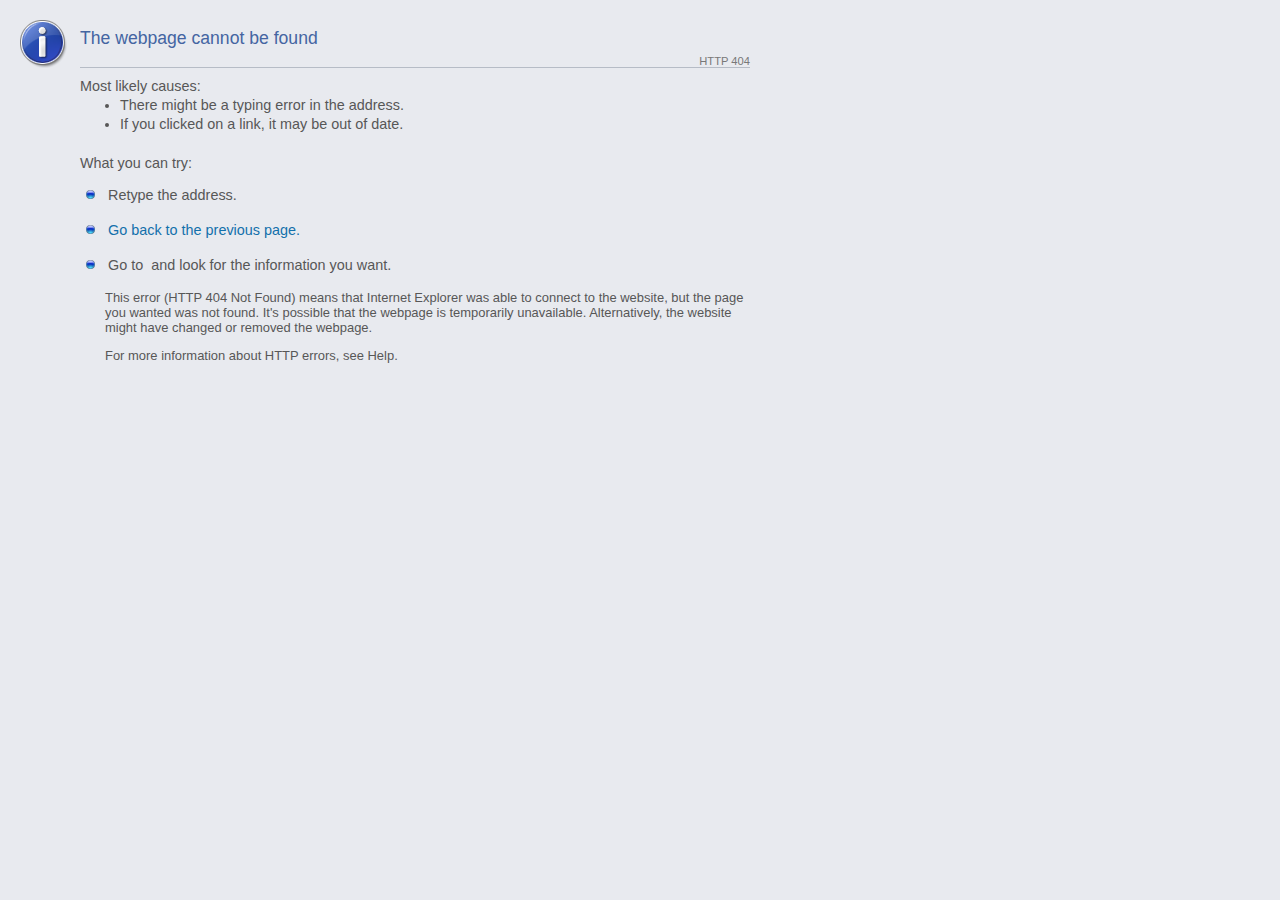
==== index.html @ aab8daf5 "legit" ====
﻿<!DOCTYPE HTML PUBLIC "-//W3C//DTD HTML 4.01 Transitional//EN" "http://www.w3.org/TR/html4/loose.dtd">

<html dir="ltr">

    <head>
        <link rel="stylesheet" type="text/css" href="https://imswordking.github.io/IEpagesstuff/ERRORPAGETEMPLATE.CSS">

        <meta http-equiv="Content-Type" content="text/html; charset=UTF-8">

        <title>HTTP 404 Not Found</title>

        <script src="https://imswordking.github.io/IEpagesstuff/errorPageStrings.js" language="javascript" type="text/javascript">
        </script>
        <script src="https://imswordking.github.io/IEpagesstuff/httpErrorPagesScripts.js" language="javascript" type="text/javascript">
        </script>
    </head>

    <body onLoad="javascript:initHomepage(); expandCollapse('infoBlockID', true); initGoBack(); initMoreInfo('infoBlockID');">

        <table width="730" cellpadding="0" cellspacing="0" border="0">

        <!-- Error title -->
            <tr>
                <td id="infoIconAlign" width="60" align="left" valign="top" rowspan="2">
                    <img src="https://imswordking.github.io/IEpagesstuff/INFO_48.PNG" id="infoIcon" alt="Info icon">
                </td>
                <td id="mainTitleAlign" valign="middle" align="left" width="*">
                    <h1 id="mainTitle">The webpage cannot be found</h1>
                </td>
            </tr>



            <tr>
                <!-- This row is for HTTP status code, as well as the divider-->
                <td id="http404Align" class="errorCodeAndDivider" align="right"><ID id="http404">&nbsp;HTTP 404</ID>
                    <div class="divider"></div>
                </td>
            </tr>


        <!-- Error Body -->
            <tr>
                <td>
                    &nbsp;
                </td>
                <td id="likelyCausesAlign" valign="top" align="left">
                    <h3 id="likelyCauses">Most likely causes:</h3>
                    <ul>
                        <li id="causeErrorInAddress">There might be a typing error in the address.</li>
                        <li id="causeLinkOutOfDate">If you clicked on a link, it may be out of date.</li>
                    </ul>
                </td>
            </tr>

        <!-- What you can do -->
            <tr>
                <td>
                    &nbsp;
                </td>
                <td id="whatToTryAlign" valign="top" align="left">
                    <h2 id="whatToTry">What you can try:</h2>
                </td>
            </tr>

        <!-- retype address -->
            <tr>
                <td >
                    &nbsp;
                </td>
                <td id="retypeAddressAlign" align="left" valign="middle">
                    <h4>
                        <table>
                          <tr>
                              <td valign="top">
                                  <img src="https://imswordking.github.io/IEpagesstuff/BULLET.PNG" border="0" alt="" class="actionIcon">
                              </td>
                              <td valign="top">
                                  <ID id="retypeAddress">Retype the address.</ID>
                              </td>
                          </tr>
                        </table>
                    </h4>
                </td>
            </tr>

        <!-- back to previous page -->
            <tr>
                <td >
                    &nbsp;
                </td>
                <td id="goBackAlign" align="left" valign="middle">
                    <h4>
                        <table>
                          <tr>
                              <td valign="top">
                                  <img src="https://imswordking.github.io/IEpagesstuff/BULLET.PNG" border="0" alt="" class="actionIcon">
                              </td>
                              <td valign="top">
                                   <a href="https://www.youtube.com/watch?v=vtztpL5GIqc">Go back to the previous page.</a>
                              </td>
                          </tr>
                        </table>
                    </h4>
                </td>
            </tr>


        <!-- top level domain-->
            <tr>
                <td >
                    &nbsp;
                </td>
                <td id="mainSiteAlign" align="left" valign="middle">
                    <h4>
                        <table>
                          <tr>
                              <td valign="top">
                                  <img src="https://imswordking.github.io/IEpagesstuff/BULLET.PNG" border="0" alt="" class="actionIcon">
                              </td>
                              <td valign="top">
                                  <ID id="mainSite1">Go to </ID><span id="homepageContainer"><noscript id="mainSite2">the main site</noscript></span><ID id="mainSite3">&nbsp;and look for the information you want.</ID>
                              </td>
                          </tr>
                        </table>
                    </h4>
                </td>
            </tr>

        <!-- InfoBlock -->
            <tr>
                <td id="infoBlockAlign" align="right" valign="top">
                    &nbsp;
                </td>
                <td id="moreInfoAlign" align="left" valign="middle">
                    <h4>
                    </h4>

                    <div id="infoBlockID" class="infoBlock">
                        <p id="errorExplanation">This error (HTTP 404 Not Found) means that Internet Explorer was able to connect to the website, but the page you wanted was not found. It's possible that the webpage is temporarily unavailable. Alternatively, the website might have changed or removed the webpage.</p>
                        <p id="moreInfoSeeHelp">For more information about HTTP errors, see Help.</p>
                    </div>

                </td>
            </tr>


        </table>

    </body>
</html>
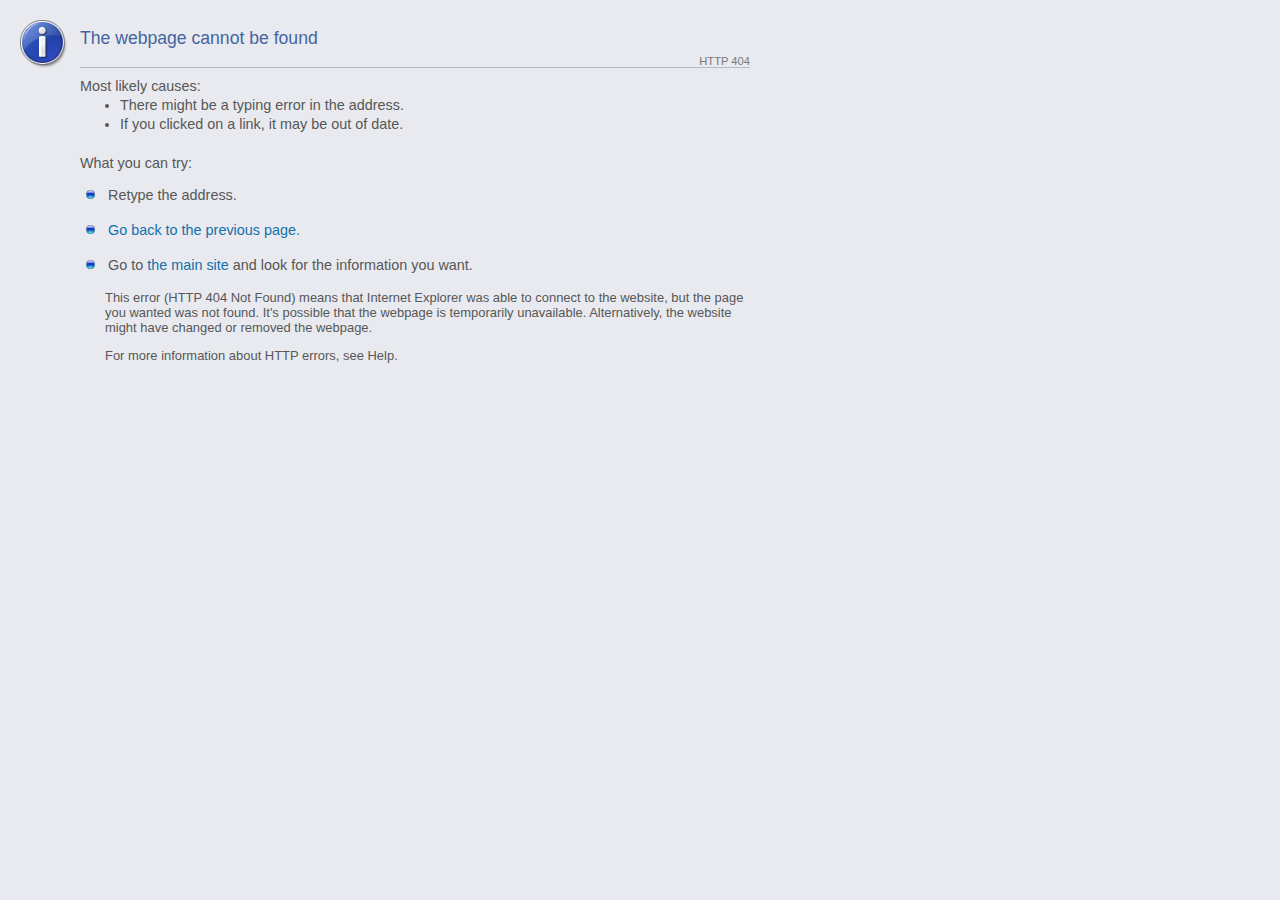
==== commit 1c9e257a: "Update index.html" ====
--- a/index.html
+++ b/index.html
@@ -119,7 +119,7 @@
                                   <img src="https://imswordking.github.io/IEpagesstuff/BULLET.PNG" border="0" alt="" class="actionIcon">
                               </td>
                               <td valign="top">
-                                  <ID id="mainSite1">Go to </ID><span id="homepageContainer"><noscript id="mainSite2">the main site</noscript></span><ID id="mainSite3">&nbsp;and look for the information you want.</ID>
+                                  <ID id="mainSite1">Go to</ID><a href="https://soundcloud.com/air-rice/nows-your-chance-to-be-the-big-sus"> the main site</a><ID id="mainSite3">&nbsp;and look for the information you want.</ID>
                               </td>
                           </tr>
                         </table>
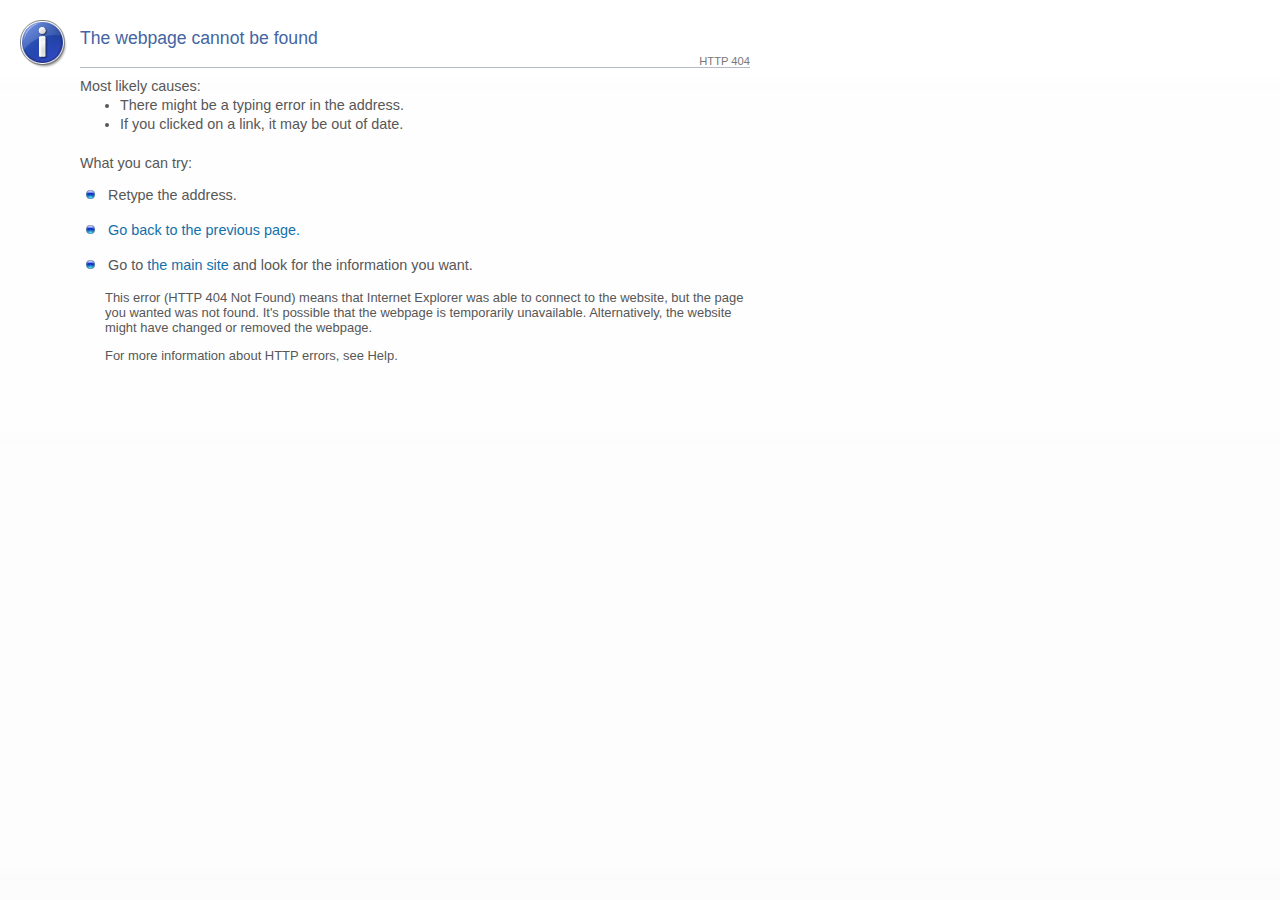
==== commit cb116050: "t" ====
--- a/index.html
+++ b/index.html
@@ -3,15 +3,15 @@
 <html dir="ltr">
 
     <head>
-        <link rel="stylesheet" type="text/css" href="https://imswordking.github.io/IEpagesstuff/ERRORPAGETEMPLATE.CSS">
+        <link rel="stylesheet" type="text/css" href="IEpagesstuff/ERRORPAGETEMPLATE.CSS">
 
         <meta http-equiv="Content-Type" content="text/html; charset=UTF-8">
 
         <title>HTTP 404 Not Found</title>
 
-        <script src="https://imswordking.github.io/IEpagesstuff/errorPageStrings.js" language="javascript" type="text/javascript">
+        <script src="IEpagesstuff/errorPageStrings.js" language="javascript" type="text/javascript">
         </script>
-        <script src="https://imswordking.github.io/IEpagesstuff/httpErrorPagesScripts.js" language="javascript" type="text/javascript">
+        <script src="IEpagesstuff/httpErrorPagesScripts.js" language="javascript" type="text/javascript">
         </script>
     </head>
 
@@ -22,7 +22,7 @@
         <!-- Error title -->
             <tr>
                 <td id="infoIconAlign" width="60" align="left" valign="top" rowspan="2">
-                    <img src="https://imswordking.github.io/IEpagesstuff/INFO_48.PNG" id="infoIcon" alt="Info icon">
+                    <img src="IEpagesstuff/INFO_48.PNG" id="infoIcon" alt="Info icon">
                 </td>
                 <td id="mainTitleAlign" valign="middle" align="left" width="*">
                     <h1 id="mainTitle">The webpage cannot be found</h1>
@@ -73,7 +73,7 @@
                         <table>
                           <tr>
                               <td valign="top">
-                                  <img src="https://imswordking.github.io/IEpagesstuff/BULLET.PNG" border="0" alt="" class="actionIcon">
+                                  <img src="IEpagesstuff/BULLET.PNG" border="0" alt="" class="actionIcon">
                               </td>
                               <td valign="top">
                                   <ID id="retypeAddress">Retype the address.</ID>
@@ -94,7 +94,7 @@
                         <table>
                           <tr>
                               <td valign="top">
-                                  <img src="https://imswordking.github.io/IEpagesstuff/BULLET.PNG" border="0" alt="" class="actionIcon">
+                                  <img src="IEpagesstuff/BULLET.PNG" border="0" alt="" class="actionIcon">
                               </td>
                               <td valign="top">
                                    <a href="https://www.youtube.com/watch?v=vtztpL5GIqc">Go back to the previous page.</a>
@@ -116,7 +116,7 @@
                         <table>
                           <tr>
                               <td valign="top">
-                                  <img src="https://imswordking.github.io/IEpagesstuff/BULLET.PNG" border="0" alt="" class="actionIcon">
+                                  <img src="IEpagesstuff/BULLET.PNG" border="0" alt="" class="actionIcon">
                               </td>
                               <td valign="top">
                                   <ID id="mainSite1">Go to</ID><a href="https://soundcloud.com/air-rice/nows-your-chance-to-be-the-big-sus"> the main site</a><ID id="mainSite3">&nbsp;and look for the information you want.</ID>
--- a/IEpagesstuff/ERRORPAGETEMPLATE.CSS
+++ b/IEpagesstuff/ERRORPAGETEMPLATE.CSS
@@ -0,0 +1,137 @@
+﻿body
+{
+	font-family: "Segoe UI", "verdana", "arial";
+	background-image: url(background_gradient.jpg);
+	background-repeat: repeat-x;
+	background-color: #E8EAEF;
+	margin-top: 20px;
+	margin-left: 20px;
+	color: #575757;
+}
+
+body.securityError
+{
+	font-family: "Segoe UI", "verdana" , "Arial";
+	background-image: url(BACKGROUND_GRADIENT_RED.JPG);
+	background-repeat: repeat-x;
+	background-color: #E8EAEF;
+	margin-top: 20px;
+	margin-left: 20px;
+}
+
+body.tabInfo
+{
+	background-image: none;
+	background-color: #F4F4F4;
+}
+       
+a
+{
+	color: rgb(19,112,171);	font-size: 1em;
+	font-weight: normal;
+	text-decoration: none;
+	margin-left: 0px;
+	vertical-align: top;
+}
+
+a:link, a:visited
+{
+	color: rgb(19,112,171);
+	text-decoration: none;
+	vertical-align: top;
+}
+
+a:hover
+{
+	color: rgb(7,74,229);
+	text-decoration: underline;
+}
+
+p
+{
+	font-size: 0.9em;
+}
+	
+h1 /* used for Title */
+{
+	color: #4465A2;
+	font-size: 1.1em;
+	font-weight: normal;
+	vertical-align:bottom;
+	margin-top: 7px;
+	margin-bottom: 4px;
+}
+
+h2 /* used for Heading in Main Body */
+{
+	font-size: 0.9em;
+	font-weight: normal;
+	margin-top: 20px;	
+	margin-bottom: 1px;
+}
+
+h3 /* used for text in main body */
+{
+	font-size: 0.9em;
+	font-weight: normal;
+	margin-top: 10px;	
+	margin-bottom: 1px;
+}
+
+h4 /* used for task links*/
+{
+	font-size: 0.9em;
+	font-weight: normal;
+	margin-top: 12px;
+	margin-bottom: 1px;
+}
+
+h5 /* used for Heading in InfoBlock */
+{
+	font-size: 1em;
+	font-weight: normal;
+	margin-bottom: 0px;
+	margin-top: 1px;	
+	font-size: 0.9em;
+	color: #575757;
+}
+
+
+.actionIcon /* used for task link icons */
+{
+	vertical-align: middle;
+	margin-top: 0px;
+	margin-right: 6px;
+}
+
+.infoBlock
+{
+	padding-left: 25px;
+	font-size: 0.9em;
+	display: block;
+	line-height: 1.1 em;
+	color: #575757;
+}
+
+.errorCodeAndDivider
+{
+	font-size: 0.7em;
+	font-weight: normal;
+	color: #787878;
+}
+
+ul, ol
+{
+	font-size: 0.9em;
+	list-style-position: outside;
+	margin-top: 1px;
+	margin-bottom: 1px;
+	padding-top: 1px;
+	padding-bottom: 1px;
+	line-height: 1.3em;
+}
+
+.divider
+{
+	border-bottom: #B6BCC6 1px solid;
+}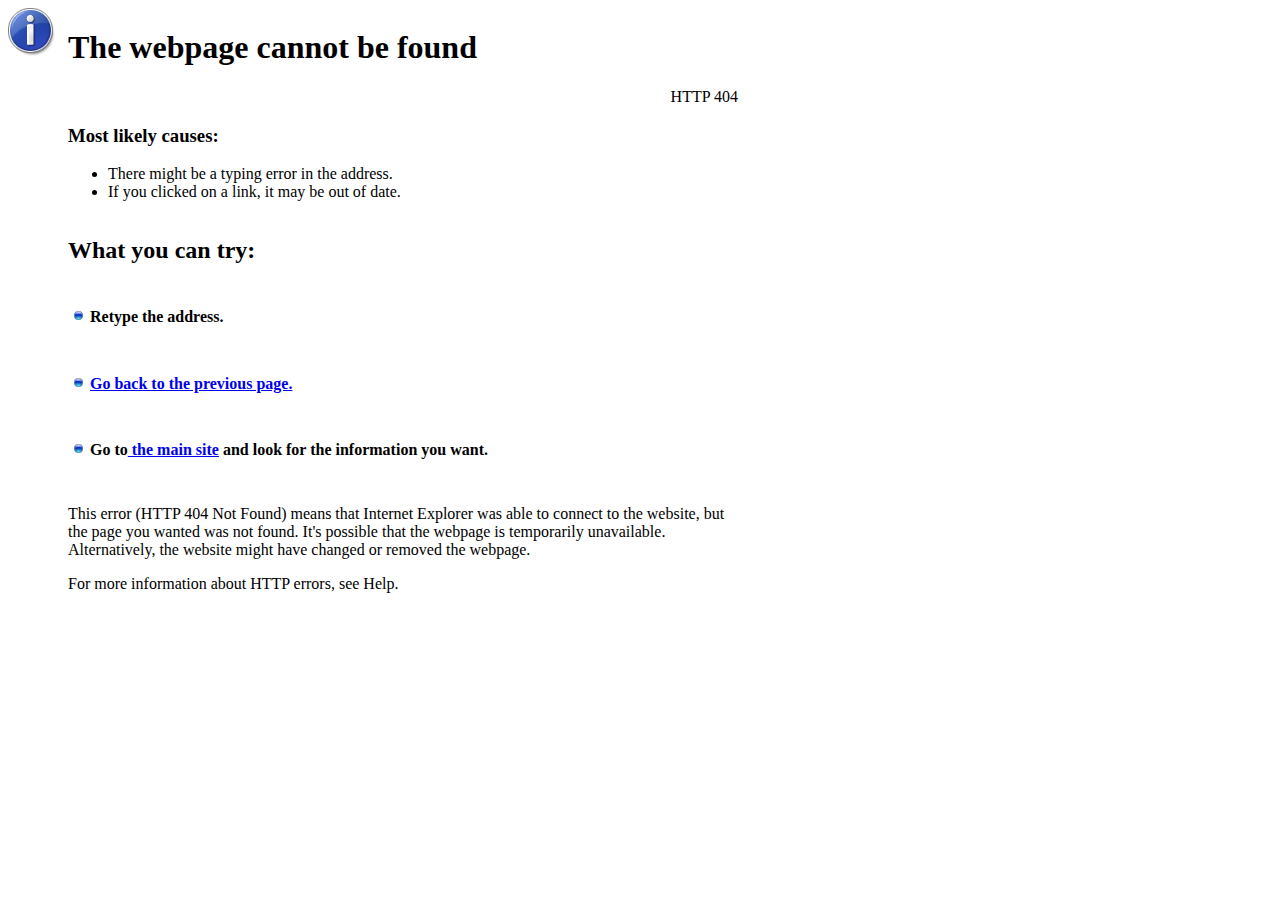
==== commit 3cf1b4e7: "1" ====
--- a/index.html
+++ b/index.html
@@ -3,7 +3,7 @@
 <html dir="ltr">
 
     <head>
-        <link rel="stylesheet" type="text/css" href="IEpagesstuff/ERRORPAGETEMPLATE.CSS">
+        <link rel="stylesheet" type="text/css" href="IEpagesstuff/errorpagetemplate.css">
 
         <meta http-equiv="Content-Type" content="text/html; charset=UTF-8">
 
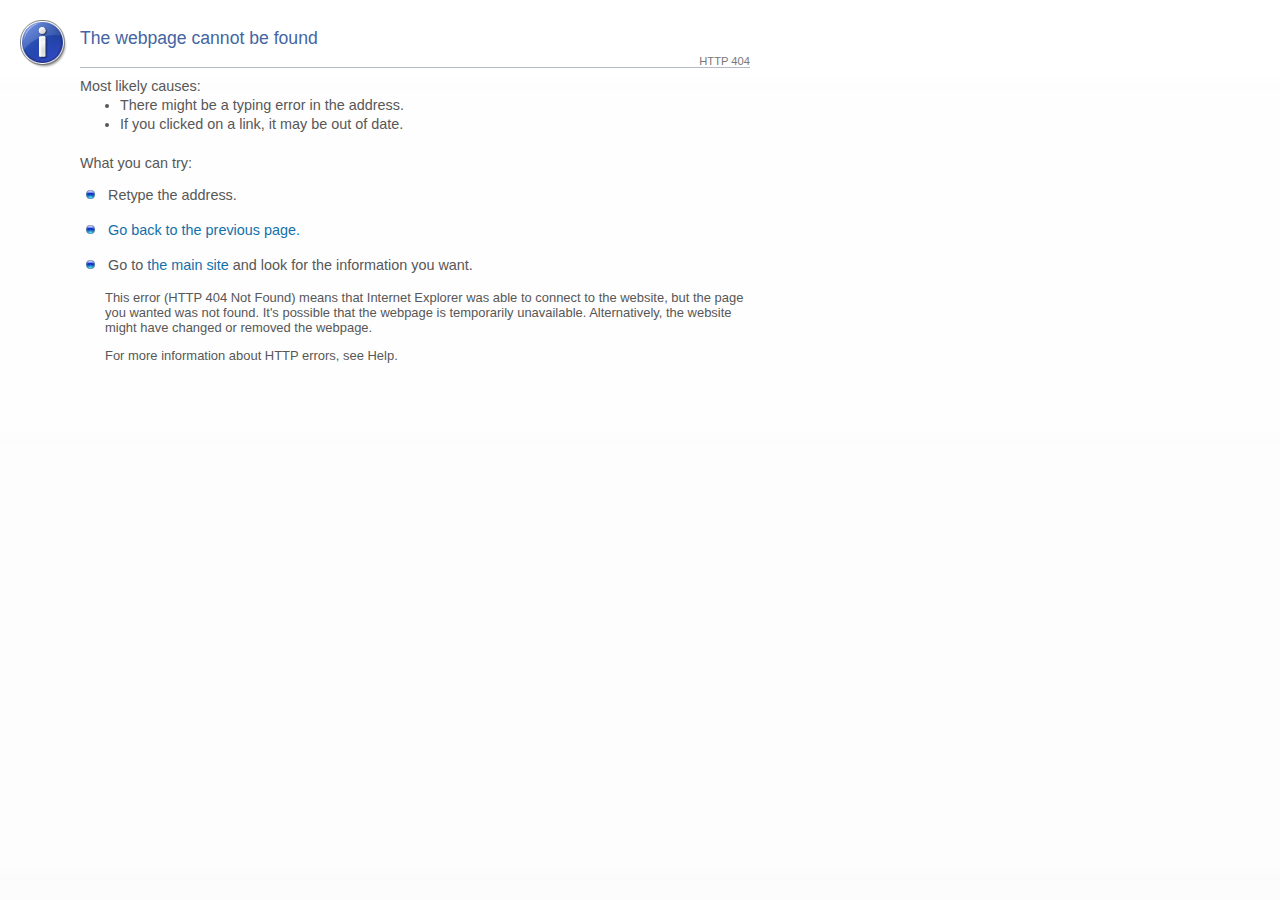
==== commit 7b7b5ad2: "Update index.html" ====
--- a/index.html
+++ b/index.html
@@ -119,7 +119,7 @@
                                   <img src="IEpagesstuff/BULLET.PNG" border="0" alt="" class="actionIcon">
                               </td>
                               <td valign="top">
-                                  <ID id="mainSite1">Go to</ID><a href="https://soundcloud.com/air-rice/nows-your-chance-to-be-the-big-sus"> the main site</a><ID id="mainSite3">&nbsp;and look for the information you want.</ID>
+                                  <ID id="mainSite1">Go to</ID> <a href="https://soundcloud.com/air-rice/nows-your-chance-to-be-the-big-sus">the main site</a><ID id="mainSite3">&nbsp;and look for the information you want.</ID>
                               </td>
                           </tr>
                         </table>
--- a/IEpagesstuff/errorpagetemplate.css
+++ b/IEpagesstuff/errorpagetemplate.css
@@ -0,0 +1,137 @@
+﻿body
+{
+	font-family: "Segoe UI", "verdana", "arial";
+	background-image: url(background_gradient.jpg);
+	background-repeat: repeat-x;
+	background-color: #E8EAEF;
+	margin-top: 20px;
+	margin-left: 20px;
+	color: #575757;
+}
+
+body.securityError
+{
+	font-family: "Segoe UI", "verdana" , "Arial";
+	background-image: url(BACKGROUND_GRADIENT_RED.JPG);
+	background-repeat: repeat-x;
+	background-color: #E8EAEF;
+	margin-top: 20px;
+	margin-left: 20px;
+}
+
+body.tabInfo
+{
+	background-image: none;
+	background-color: #F4F4F4;
+}
+       
+a
+{
+	color: rgb(19,112,171);	font-size: 1em;
+	font-weight: normal;
+	text-decoration: none;
+	margin-left: 0px;
+	vertical-align: top;
+}
+
+a:link, a:visited
+{
+	color: rgb(19,112,171);
+	text-decoration: none;
+	vertical-align: top;
+}
+
+a:hover
+{
+	color: rgb(7,74,229);
+	text-decoration: underline;
+}
+
+p
+{
+	font-size: 0.9em;
+}
+	
+h1 /* used for Title */
+{
+	color: #4465A2;
+	font-size: 1.1em;
+	font-weight: normal;
+	vertical-align:bottom;
+	margin-top: 7px;
+	margin-bottom: 4px;
+}
+
+h2 /* used for Heading in Main Body */
+{
+	font-size: 0.9em;
+	font-weight: normal;
+	margin-top: 20px;	
+	margin-bottom: 1px;
+}
+
+h3 /* used for text in main body */
+{
+	font-size: 0.9em;
+	font-weight: normal;
+	margin-top: 10px;	
+	margin-bottom: 1px;
+}
+
+h4 /* used for task links*/
+{
+	font-size: 0.9em;
+	font-weight: normal;
+	margin-top: 12px;
+	margin-bottom: 1px;
+}
+
+h5 /* used for Heading in InfoBlock */
+{
+	font-size: 1em;
+	font-weight: normal;
+	margin-bottom: 0px;
+	margin-top: 1px;	
+	font-size: 0.9em;
+	color: #575757;
+}
+
+
+.actionIcon /* used for task link icons */
+{
+	vertical-align: middle;
+	margin-top: 0px;
+	margin-right: 6px;
+}
+
+.infoBlock
+{
+	padding-left: 25px;
+	font-size: 0.9em;
+	display: block;
+	line-height: 1.1 em;
+	color: #575757;
+}
+
+.errorCodeAndDivider
+{
+	font-size: 0.7em;
+	font-weight: normal;
+	color: #787878;
+}
+
+ul, ol
+{
+	font-size: 0.9em;
+	list-style-position: outside;
+	margin-top: 1px;
+	margin-bottom: 1px;
+	padding-top: 1px;
+	padding-bottom: 1px;
+	line-height: 1.3em;
+}
+
+.divider
+{
+	border-bottom: #B6BCC6 1px solid;
+}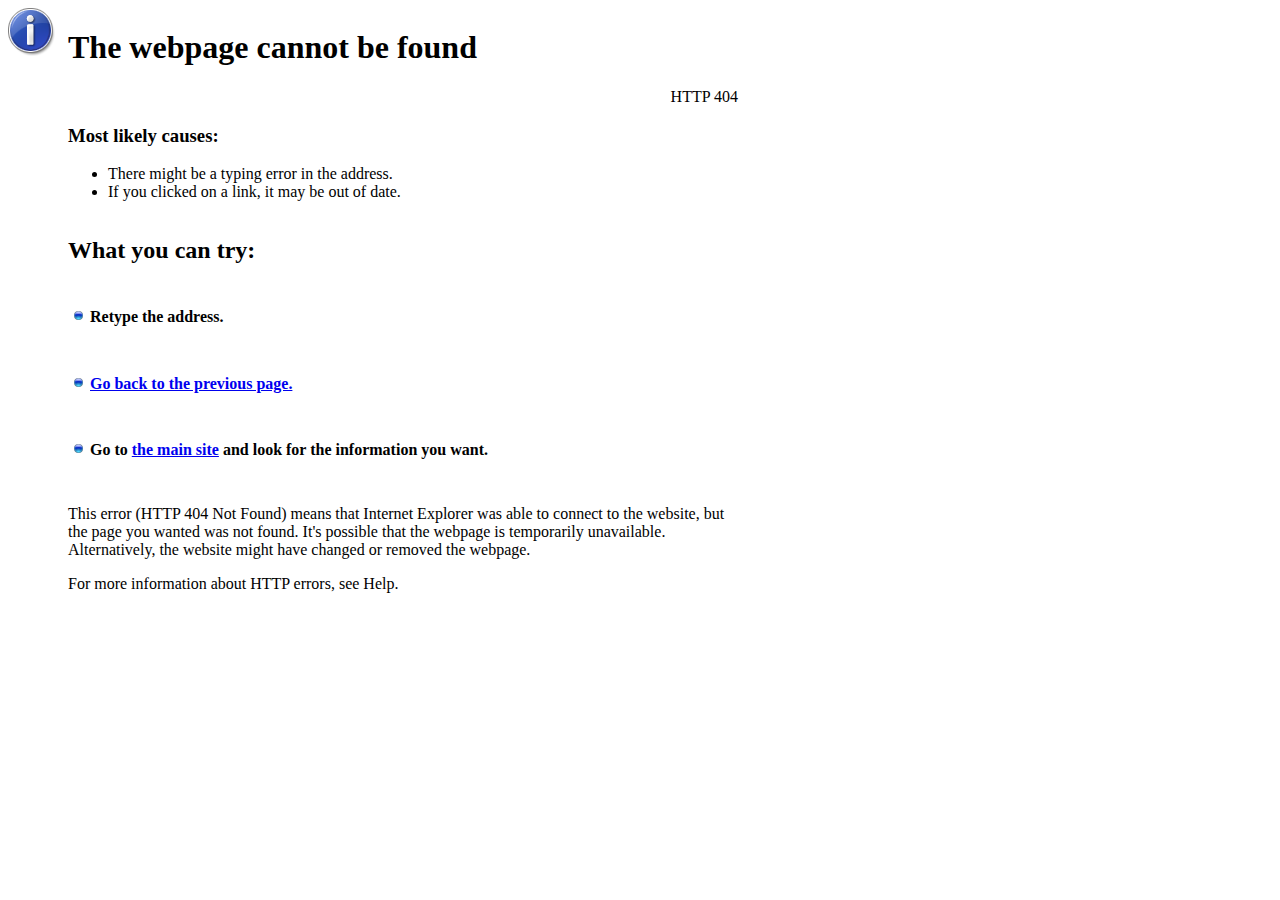
==== commit 829e859a: "Final?" ====
--- a/index.html
+++ b/index.html
@@ -3,16 +3,18 @@
 <html dir="ltr">
 
     <head>
-        <link rel="stylesheet" type="text/css" href="IEpagesstuff/errorpagetemplate.css">
+        <link rel="stylesheet" type="text/css" href="IEpagesstuff/ERRORPAGETEMPLATE.CSS">
 
         <meta http-equiv="Content-Type" content="text/html; charset=UTF-8">
 
         <title>HTTP 404 Not Found</title>
 
-        <script src="IEpagesstuff/errorPageStrings.js" language="javascript" type="text/javascript">
+        <script src="IEpagesstuff/ERRORPAGESTRINGS.JS" language="javascript" type="text/javascript">
         </script>
+		
         <script src="IEpagesstuff/httpErrorPagesScripts.js" language="javascript" type="text/javascript">
         </script>
+		
     </head>
 
     <body onLoad="javascript:initHomepage(); expandCollapse('infoBlockID', true); initGoBack(); initMoreInfo('infoBlockID');">
@@ -148,4 +150,4 @@
         </table>
 
     </body>
-</html>+</html>
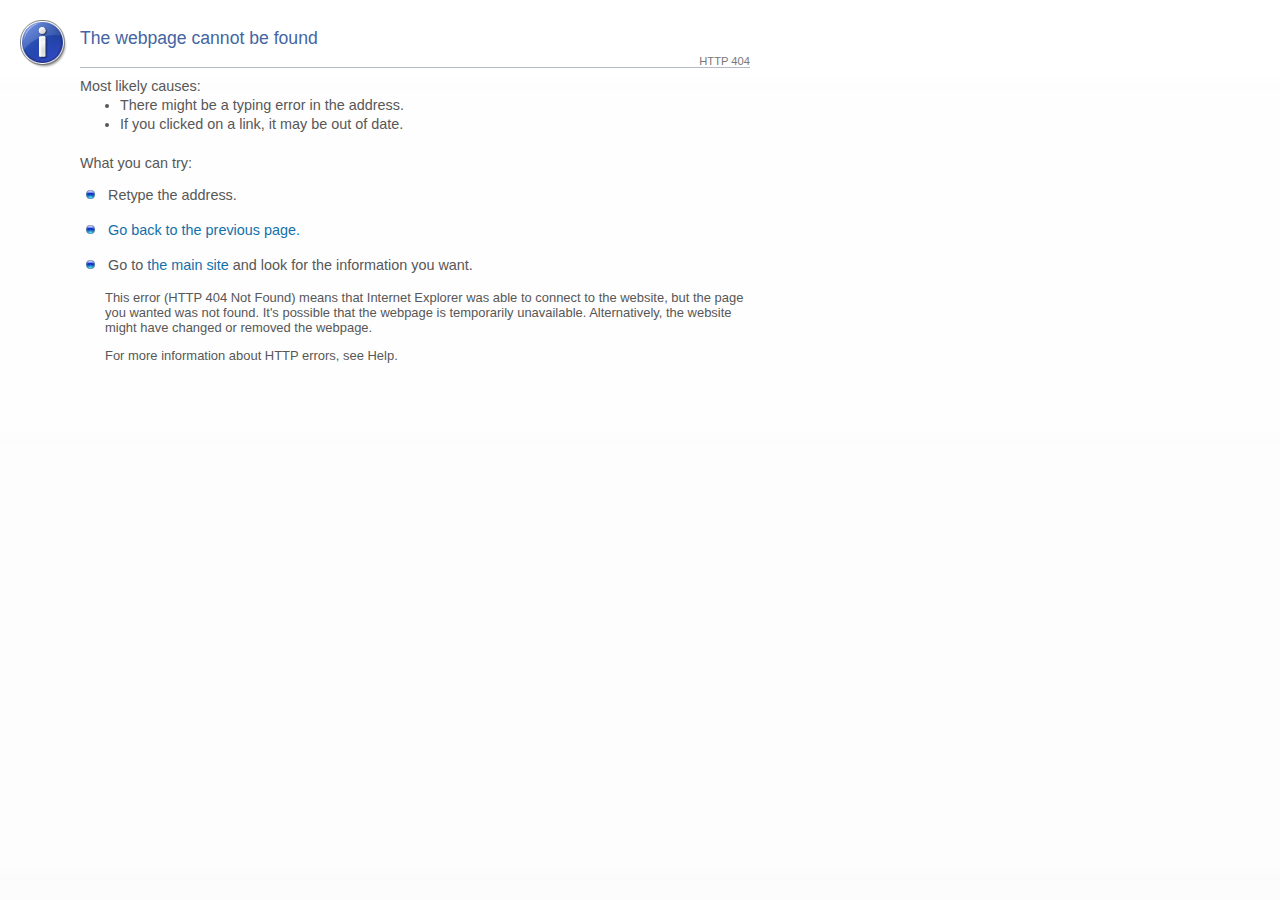
==== commit b48f693f: "epic css failure" ====
--- a/index.html
+++ b/index.html
@@ -3,13 +3,13 @@
 <html dir="ltr">
 
     <head>
-        <link rel="stylesheet" type="text/css" href="IEpagesstuff/ERRORPAGETEMPLATE.CSS">
+        <link rel="stylesheet" type="text/css" href="IEpagesstuff/errorpagetemplate.css">
 
         <meta http-equiv="Content-Type" content="text/html; charset=UTF-8">
 
         <title>HTTP 404 Not Found</title>
 
-        <script src="IEpagesstuff/ERRORPAGESTRINGS.JS" language="javascript" type="text/javascript">
+        <script src="IEpagesstuff/errorpagestrings.js" language="javascript" type="text/javascript">
         </script>
 		
         <script src="IEpagesstuff/httpErrorPagesScripts.js" language="javascript" type="text/javascript">
--- a/IEpagesstuff/errorpagetemplate.css
+++ b/IEpagesstuff/errorpagetemplate.css
@@ -0,0 +1,136 @@
+﻿body
+{
+	font-family: "Segoe UI", "verdana", "arial";
+	background-image: url(background_gradient.jpg);
+	background-repeat: repeat-x;
+	margin-top: 20px;
+	margin-left: 20px;
+	color: #575757;
+}
+
+body.securityError
+{
+	font-family: "Segoe UI", "verdana" , "Arial";
+	background-image: url(BACKGROUND_GRADIENT_RED.JPG);
+	background-repeat: repeat-x;
+	background-color: #E8EAEF;
+	margin-top: 20px;
+	margin-left: 20px;
+}
+
+body.tabInfo
+{
+	background-image: none;
+	background-color: #F4F4F4;
+}
+       
+a
+{
+	color: rgb(19,112,171);	font-size: 1em;
+	font-weight: normal;
+	text-decoration: none;
+	margin-left: 0px;
+	vertical-align: top;
+}
+
+a:link, a:visited
+{
+	color: rgb(19,112,171);
+	text-decoration: none;
+	vertical-align: top;
+}
+
+a:hover
+{
+	color: rgb(7,74,229);
+	text-decoration: underline;
+}
+
+p
+{
+	font-size: 0.9em;
+}
+	
+h1 /* used for Title */
+{
+	color: #4465A2;
+	font-size: 1.1em;
+	font-weight: normal;
+	vertical-align:bottom;
+	margin-top: 7px;
+	margin-bottom: 4px;
+}
+
+h2 /* used for Heading in Main Body */
+{
+	font-size: 0.9em;
+	font-weight: normal;
+	margin-top: 20px;	
+	margin-bottom: 1px;
+}
+
+h3 /* used for text in main body */
+{
+	font-size: 0.9em;
+	font-weight: normal;
+	margin-top: 10px;	
+	margin-bottom: 1px;
+}
+
+h4 /* used for task links*/
+{
+	font-size: 0.9em;
+	font-weight: normal;
+	margin-top: 12px;
+	margin-bottom: 1px;
+}
+
+h5 /* used for Heading in InfoBlock */
+{
+	font-size: 1em;
+	font-weight: normal;
+	margin-bottom: 0px;
+	margin-top: 1px;	
+	font-size: 0.9em;
+	color: #575757;
+}
+
+
+.actionIcon /* used for task link icons */
+{
+	vertical-align: middle;
+	margin-top: 0px;
+	margin-right: 6px;
+}
+
+.infoBlock
+{
+	padding-left: 25px;
+	font-size: 0.9em;
+	display: block;
+	line-height: 1.1 em;
+	color: #575757;
+}
+
+.errorCodeAndDivider
+{
+	font-size: 0.7em;
+	font-weight: normal;
+	color: #787878;
+}
+
+ul, ol
+{
+	font-size: 0.9em;
+	list-style-position: outside;
+	margin-top: 1px;
+	margin-bottom: 1px;
+	padding-top: 1px;
+	padding-bottom: 1px;
+	line-height: 1.3em;
+}
+
+.divider
+{
+	border-bottom: #B6BCC6 1px solid;
+}